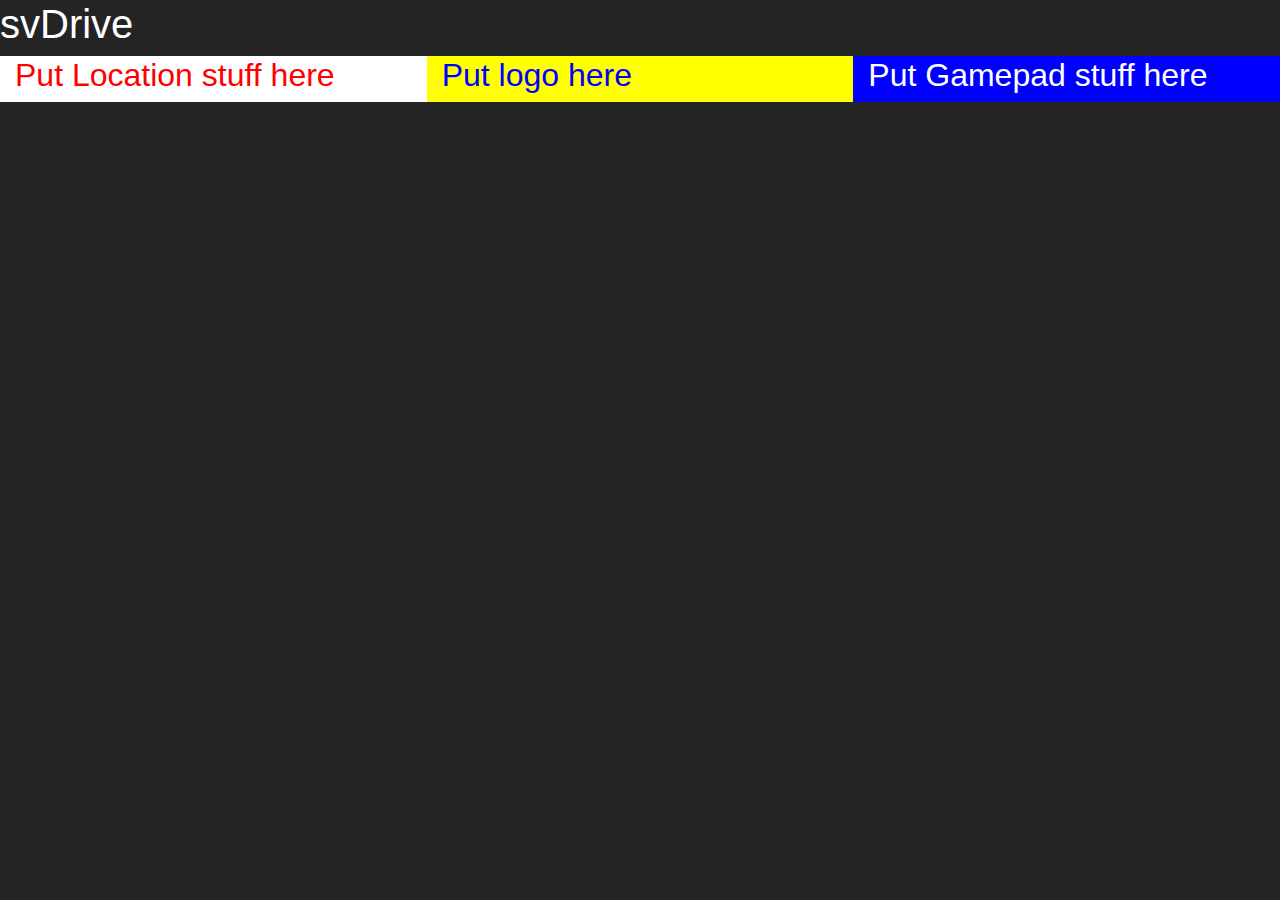
==== index.html @ 01e53293 "experimenting with bootstrap" ====
<!DOCTYPE html>
<html lang="en">

<head>
    <meta charset="UTF-8" />
    <meta name="viewport" content="width=device-width, initial-scale=1.0" />
    <meta http-equiv="X-UA-Compatible" content="ie=edge" />

    <link rel="stylesheet" href="https://maxcdn.bootstrapcdn.com/bootstrap/4.5.2/css/bootstrap.min.css">

    <link rel="stylesheet" href="styles.css" />

    <title>svDrive</title>

</head>

<body>
    <main>
        <h1>svDrive</h1>
        <div class="container-fluid">
            <div class="row">
              <div class="col-sm location">
                <h2>Put Location stuff here</h2>
              </div>
              <div class="col-sm logo">
                <h2>Put logo here</h2>
              </div>
              <div class="col-sm gamepad">
                <h2>Put Gamepad stuff here</h2>
              </div>
            </div>
          </div>

    </main>
</body>

</html>
---- styles.css ----
body{
    background:rgb(37, 36, 36);
}

h1{
    color: white;
}

    .container-fluid{
        color: white;
        border-style: black;
        background:blue;
    }


    .location{
        color:red;
        border-style: black;
        background:white;
    }


    .logo{
        color:blue;
        border-style: black;
        background:yellow;
    }

    .gamepad{
        color:white;
        border-style: black;
        background:blue;
    }
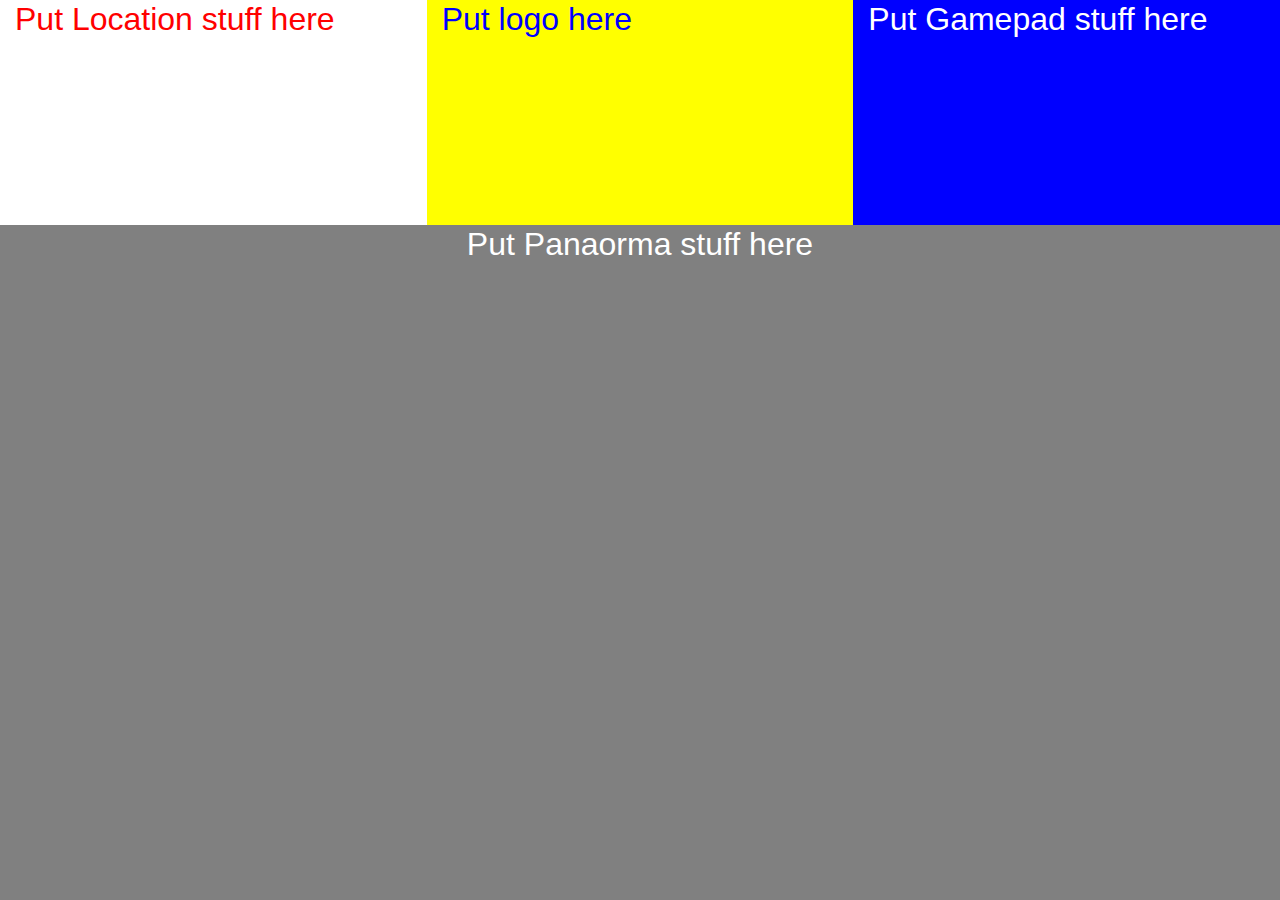
==== commit 41f3a3e7: "Made contrainer fit screen" ====
--- a/index.html
+++ b/index.html
@@ -2,36 +2,43 @@
 <html lang="en">
 
 <head>
-    <meta charset="UTF-8" />
-    <meta name="viewport" content="width=device-width, initial-scale=1.0" />
-    <meta http-equiv="X-UA-Compatible" content="ie=edge" />
+  <meta charset="UTF-8" />
+  <meta name="viewport" content="width=device-width, initial-scale=1.0" />
+  <meta http-equiv="X-UA-Compatible" content="ie=edge" />
 
-    <link rel="stylesheet" href="https://maxcdn.bootstrapcdn.com/bootstrap/4.5.2/css/bootstrap.min.css">
+  <link rel="stylesheet" href="https://maxcdn.bootstrapcdn.com/bootstrap/4.5.2/css/bootstrap.min.css">
 
-    <link rel="stylesheet" href="styles.css" />
+  <link rel="stylesheet" href="styles.css" />
 
-    <title>svDrive</title>
+  <title>svDrive</title>
 
 </head>
 
 <body>
-    <main>
-        <h1>svDrive</h1>
-        <div class="container-fluid">
-            <div class="row">
-              <div class="col-sm location">
-                <h2>Put Location stuff here</h2>
-              </div>
-              <div class="col-sm logo">
-                <h2>Put logo here</h2>
-              </div>
-              <div class="col-sm gamepad">
-                <h2>Put Gamepad stuff here</h2>
-              </div>
-            </div>
-          </div>
+  <main>
+    <div class="container-fluid">
+      <div class="row">
+        <div class="col-sm location">
+          <h2>Put Location stuff here</h2>
+        </div>
 
-    </main>
+        <div class="col-sm logo">
+          <h2>Put logo here</h2>
+        </div>
+
+        <div class="col-sm gamepad">
+        <h2>Put Gamepad stuff here</h2>
+        </div>
+      </div>
+
+      <div class = "row">
+        <div class="col-sm panorama">
+          <h2>Put Panaorma stuff here</h2>
+        </div>
+      </div>
+
+    </div>
+  </main>
 </body>
 
 </html>--- a/styles.css
+++ b/styles.css
@@ -1,16 +1,13 @@
 
 body{
     background:rgb(37, 36, 36);
-}
-
-h1{
-    color: white;
 }
 
     .container-fluid{
         color: white;
         border-style: black;
         background:blue;
+        height: 92vh;
     }
 
 
@@ -28,7 +25,16 @@
     }
 
     .gamepad{
+        height: 25vh;
         color:white;
         border-style: black;
         background:blue;
+    }
+
+    .panorama{
+        height: 75vh;
+        text-align: center;
+        color:white;
+        border-style: black;
+        background:grey;
     }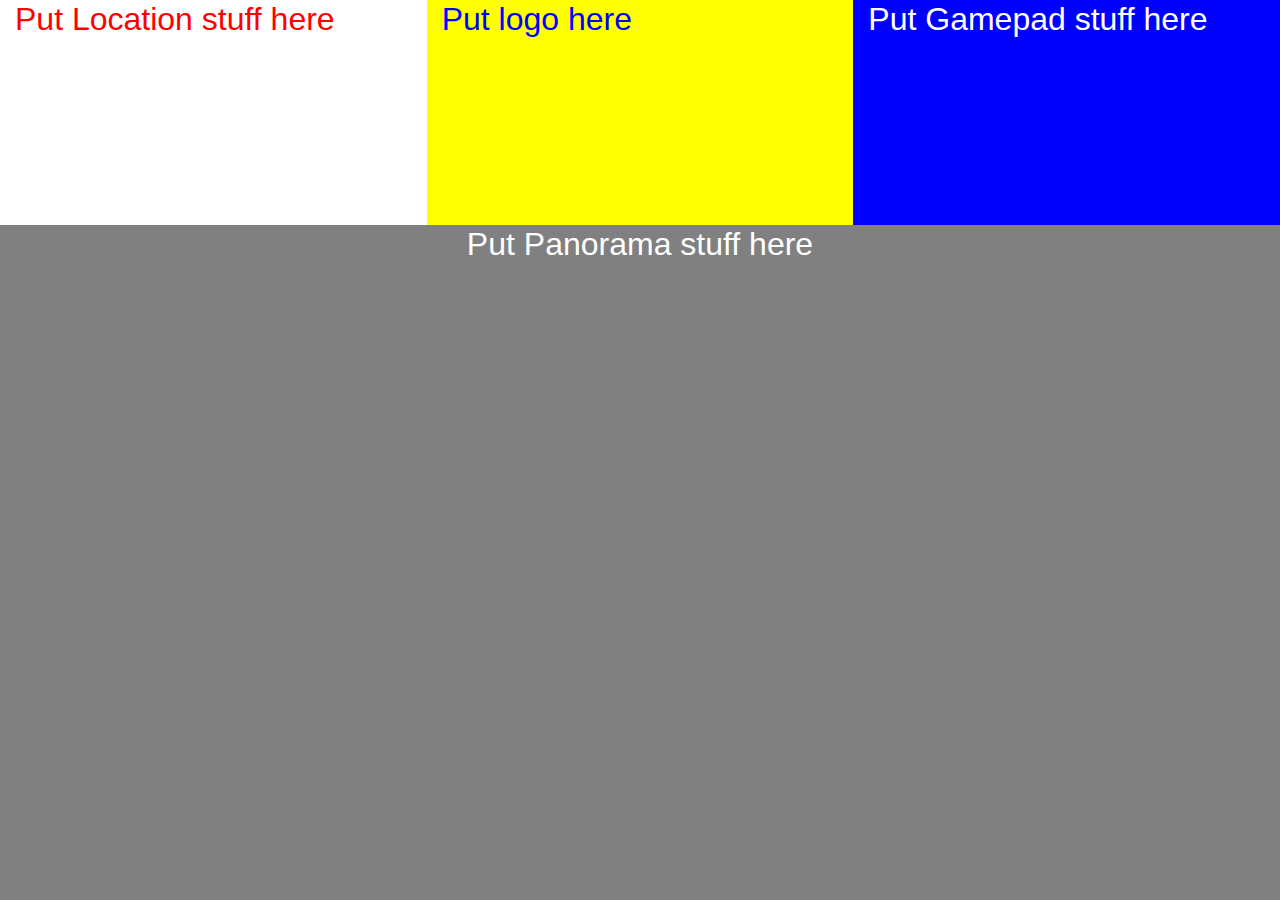
==== commit c14f18e3: "Spelling error fixed" ====
--- a/index.html
+++ b/index.html
@@ -5,13 +5,9 @@
   <meta charset="UTF-8" />
   <meta name="viewport" content="width=device-width, initial-scale=1.0" />
   <meta http-equiv="X-UA-Compatible" content="ie=edge" />
-
   <link rel="stylesheet" href="https://maxcdn.bootstrapcdn.com/bootstrap/4.5.2/css/bootstrap.min.css">
-
   <link rel="stylesheet" href="styles.css" />
-
   <title>svDrive</title>
-
 </head>
 
 <body>
@@ -33,7 +29,7 @@
 
       <div class = "row">
         <div class="col-sm panorama">
-          <h2>Put Panaorma stuff here</h2>
+          <h2>Put Panorama stuff here</h2>
         </div>
       </div>
 
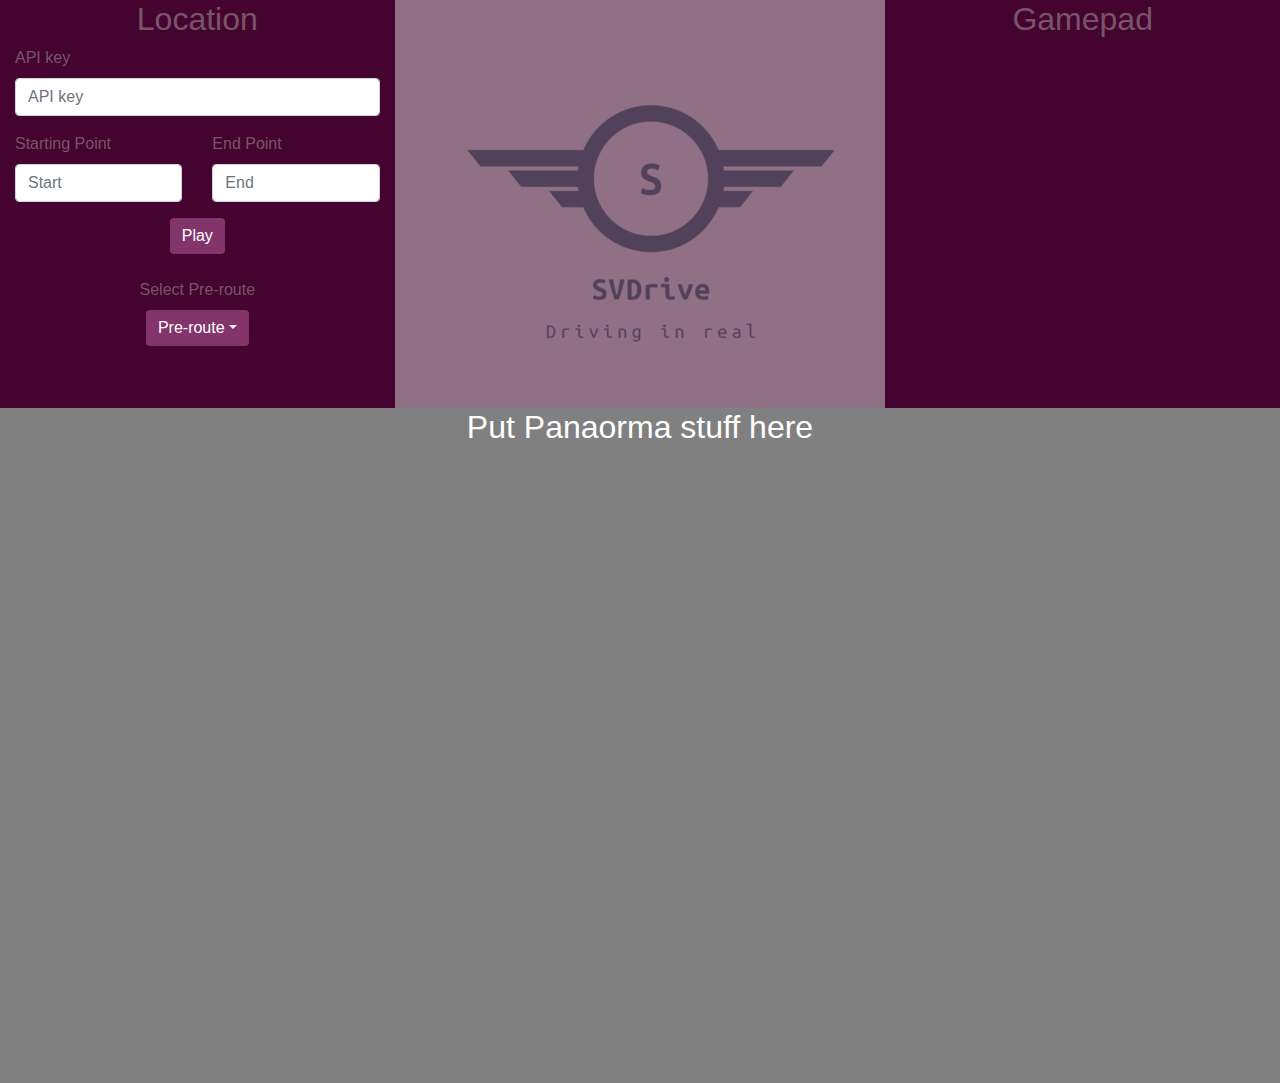
==== commit 6a1770a6: "made added color schemas, form , buttons, logo" ====
--- a/index.html
+++ b/index.html
@@ -5,36 +5,174 @@
   <meta charset="UTF-8" />
   <meta name="viewport" content="width=device-width, initial-scale=1.0" />
   <meta http-equiv="X-UA-Compatible" content="ie=edge" />
+
   <link rel="stylesheet" href="https://maxcdn.bootstrapcdn.com/bootstrap/4.5.2/css/bootstrap.min.css">
-  <link rel="stylesheet" href="styles.css" />
+  <link rel="stylesheet" href="styles.css">
+
+
   <title>svDrive</title>
 </head>
 
 <body>
+
+
   <main>
+
+    <!-- Start of container-fluid-->
     <div class="container-fluid">
-      <div class="row">
+      
+      
+      <div class="row"> 
+
+
+
+        <!-- End of location div-->
         <div class="col-sm location">
-          <h2>Put Location stuff here</h2>
+          <h2 class="text-center">Location</h2>
+
+        <form action="#">
+        
+        <!-- Start of first row in location--> 
+        <div class="row">
+          <div class="col">
+            <div class="form-group">
+              <label>API key</label>
+              <input type="password" class="form-control" id="APIkey" placeholder="API key">
+            </div>
+          </div>
+        </div>
+        <!-- End of first row in location-->
+
+        <!-- Start of second row in location-->
+        <div class="row">
+
+          <div class="col">
+            <div class="form-group">
+            <label>Starting Point</label>
+            <input type="text" class="form-control" id="startValue" placeholder="Start">
+          </div>
         </div>
 
-        <div class="col-sm logo">
-          <h2>Put logo here</h2>
+
+        <div class="col">
+
+            <div class="form-group">
+            <label>End Point</label>
+            <input type="text" class="form-control" id="endValue" placeholder="End">
+            </div>
+
         </div>
 
-        <div class="col-sm gamepad">
-        <h2>Put Gamepad stuff here</h2>
+
         </div>
+        <!-- End of second row in location-->
+
+
+        <!-- Start of Third row in location-->
+        <div class="row">
+            <div class="col text-center">
+              <button type="submit" class="btn btn-outline-secondary" value="play">Play</button>
+
+            </div>
+        </div>
+        <!-- End of Third row in location-->
+
+ </form>
+
+        
+
+
+<div class="row">
+  <div class="col text-center">
+  </br>
+    <label>Select Pre-route</label> 
+  </br>
+  
+    <button type="button" class="btn btn-outline-secondary dropdown-toggle" data-toggle="dropdown">Pre-route</button>
+    <div class="dropdown-menu">
+      <a href="#" class="dropdown-item">Portland city drive</a>
+      <a href="#" class="dropdown-item">Oregon scenic drive</a>
+    </div>
+  </div>
+  </div>
+
+    
+  </div> <!-- End of location div-->
+
+      
+
+
+
+
+
+
+
+
+    <div class="col-sm logo">
+      <!-- <h2>Put logo here</h2> -->
+      <div class="col d-flex align-items-center justify-content-center">
+      <img src="/images/transparentlogo.png">
       </div>
+    </div>
 
-      <div class = "row">
-        <div class="col-sm panorama">
-          <h2>Put Panorama stuff here</h2>
-        </div>
-      </div>
 
+    <div class="col-sm gamepad">
+    <h2 class="text-center">Gamepad</h2>
     </div>
-  </main>
+
+  </div> 
+
+
+<div class="row">
+  <div class="col-sm panorama">
+    <h2>Put Panaorma stuff here</h2>
+  </div>
+</div>
+
+</div>
+  <!-- End of container-fluid-->
+</main>
+
+
+
+
+
+
+
+
+
+
+
+
+
+
+
+<!-- <script
+    src="https://maps.googleapis.com/maps/api/js?key=AIzaSyDyjhol9EoyqMduScGkKVFTcMch8miHzzU&callback=initMap&libraries=places&v=weekly"; async></script> -->
+
+
+
+
+
+
+
+
+
+
+
+
+
+<script src="https://code.jquery.com/jquery-3.2.1.slim.min.js"
+  integrity="sha384-KJ3o2DKtIkvYIK3UENzmM7KCkRr/rE9/Qpg6aAZGJwFDMVNA/GpGFF93hXpG5KkN" crossorigin="anonymous"></script>
+<script src="https://cdnjs.cloudflare.com/ajax/libs/popper.js/1.11.0/umd/popper.min.js"
+  integrity="sha384-b/U6ypiBEHpOf/4+1nzFpr53nxSS+GLCkfwBdFNTxtclqqenISfwAzpKaMNFNmj4" crossorigin="anonymous"></script>
+<!-- Always remember to call the above files first before calling the bootstrap.min.js file -->
+<script src="https://maxcdn.bootstrapcdn.com/bootstrap/4.0.0-beta/js/bootstrap.min.js"
+  integrity="sha384-h0AbiXch4ZDo7tp9hKZ4TsHbi047NrKGLO3SEJAg45jXxnGIfYzk4Si90RDIqNm1" crossorigin="anonymous"></script>
+
+
+
+
 </body>
 
 </html>--- a/styles.css
+++ b/styles.css
@@ -1,40 +1,65 @@
-
-body{
-    background:rgb(37, 36, 36);
+body {
+  background: rgb(37, 36, 36);
 }
 
-    .container-fluid{
-        color: white;
-        border-style: black;
-        background:blue;
-        height: 92vh;
-    }
+.container-fluid {
+  color: white;
+  border-style: black;
+  background: rgb(68, 4, 47);
+  height: 92vh;
+}
 
+.location {
+  color: rgb(121, 84, 105);
+  border-style: black;
+  background: rgb(68, 4, 47);
+}
 
-    .location{
-        color:red;
-        border-style: black;
-        background:white;
-    }
+.logo {
+  color: blue;
+  border-style: black;
+  background: rgb(143, 112, 133);
+  /* background: rgb(24, 2, 16); */
+  padding-left: 1cm;
+}
 
+.gamepad {
+  height: 25vh;
+  color: rgb(121, 84, 105);
+  border-style: black;
+  background: rgb(68, 4, 47);
+}
 
-    .logo{
-        color:blue;
-        border-style: black;
-        background:yellow;
-    }
+.panorama {
+  height: 75vh;
+  text-align: center;
+  color: white;
+  border-style: black;
+  background: grey;
+}
 
-    .gamepad{
-        height: 25vh;
-        color:white;
-        border-style: black;
-        background:blue;
-    }
+/* Style buttons */
 
-    .panorama{
-        height: 75vh;
-        text-align: center;
-        color:white;
-        border-style: black;
-        background:grey;
-    }+/* Pre-route button*/
+.btn {
+  background-color: rgb(131, 52, 107); /* Blue background */
+  border: none; /* Remove borders */
+  color: white; /* White text */
+  font-size: 16px; /* Set a font size */
+  cursor: pointer; /* Mouse pointer on hover */
+  justify-content: center;
+}
+
+/* Darker background on mouse-over */
+.btn:hover {
+  background-color: rgb(189, 83, 175);
+}
+
+.hr {
+  width: 100%;
+  height: 30px;
+  margin-left: auto;
+  margin-right: auto;
+  background-color: #b7d0e2;
+  border: 0 none;
+}
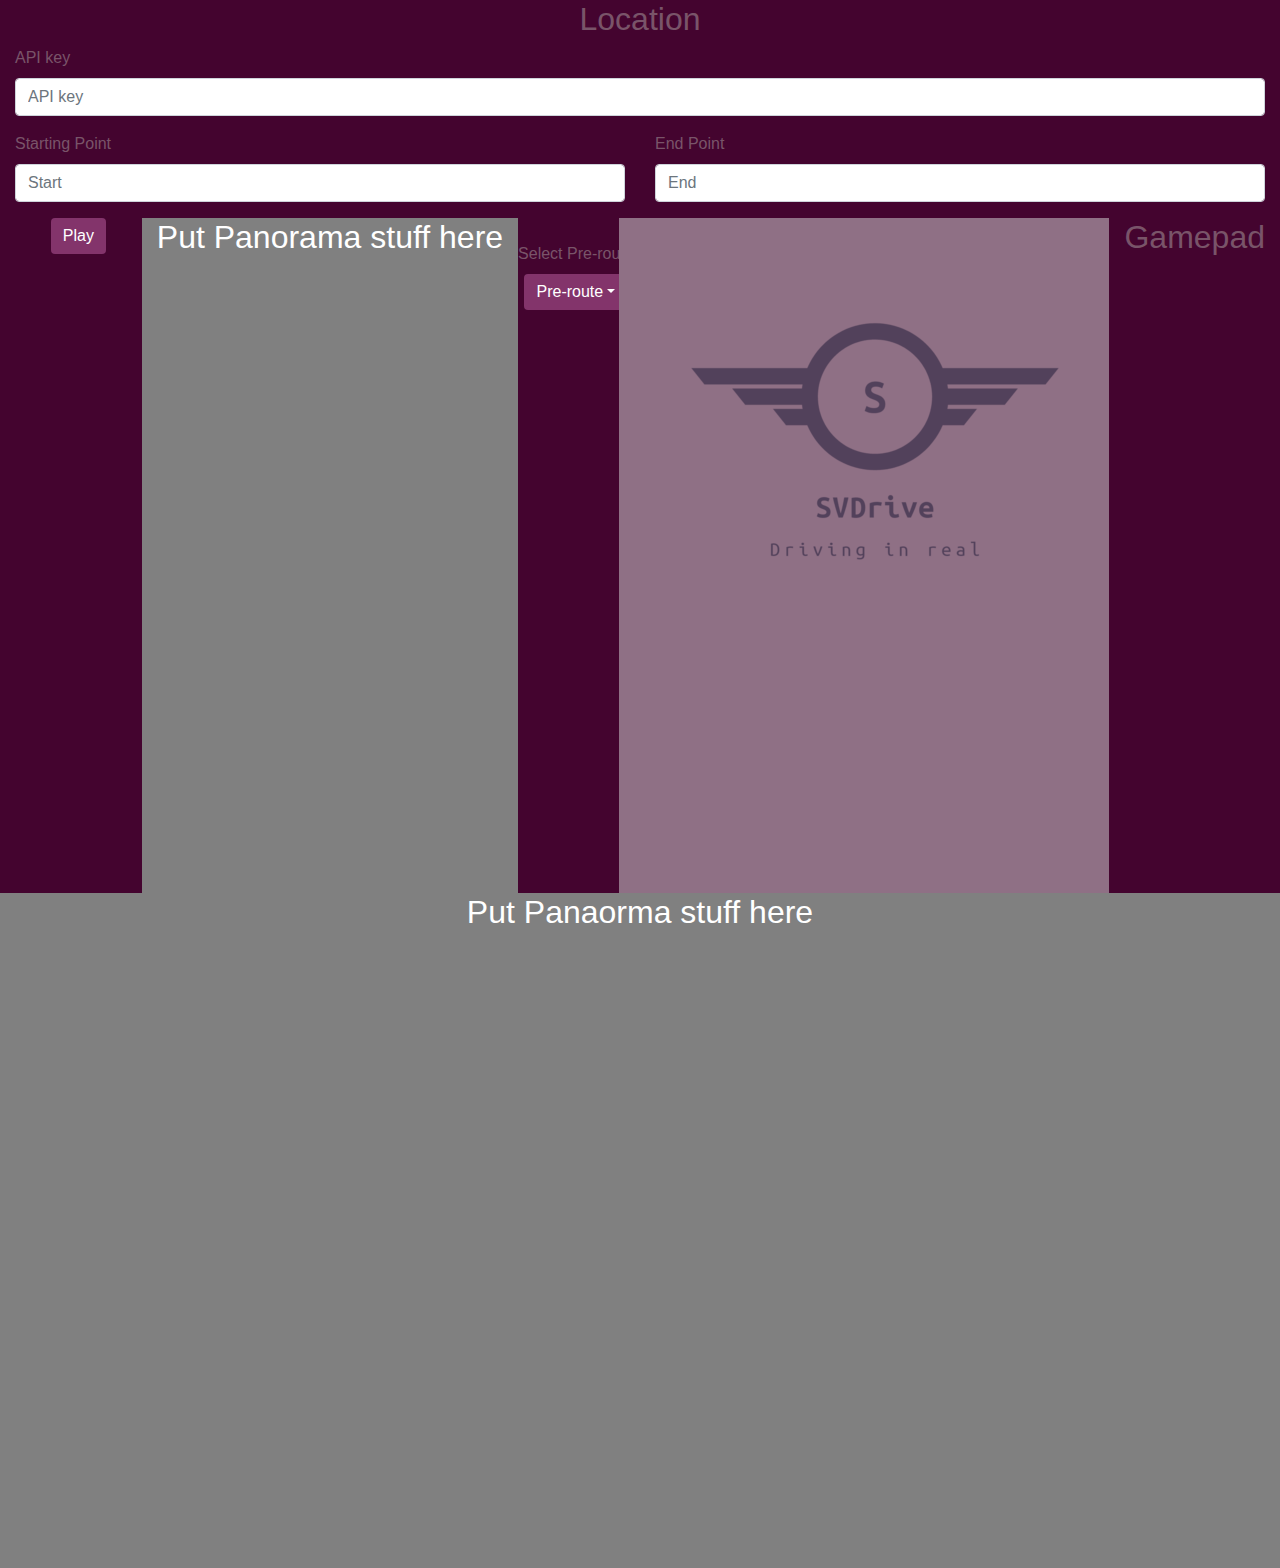
==== commit bc29550d: "Merge branch 'landingPage' into deeplandingpage" ====
--- a/index.html
+++ b/index.html
@@ -5,10 +5,11 @@
   <meta charset="UTF-8" />
   <meta name="viewport" content="width=device-width, initial-scale=1.0" />
   <meta http-equiv="X-UA-Compatible" content="ie=edge" />
+  <link rel="stylesheet" href="https://maxcdn.bootstrapcdn.com/bootstrap/4.5.2/css/bootstrap.min.css">
 
-  <link rel="stylesheet" href="https://maxcdn.bootstrapcdn.com/bootstrap/4.5.2/css/bootstrap.min.css">
   <link rel="stylesheet" href="styles.css">
 
+  <link rel="stylesheet" href="styles.css" />
 
   <title>svDrive</title>
 </head>
@@ -73,7 +74,11 @@
             <div class="col text-center">
               <button type="submit" class="btn btn-outline-secondary" value="play">Play</button>
 
-            </div>
+           </div>
+      <div class = "row">
+        <div class="col-sm panorama">
+          <h2>Put Panorama stuff here</h2>
+
         </div>
         <!-- End of Third row in location-->
 
